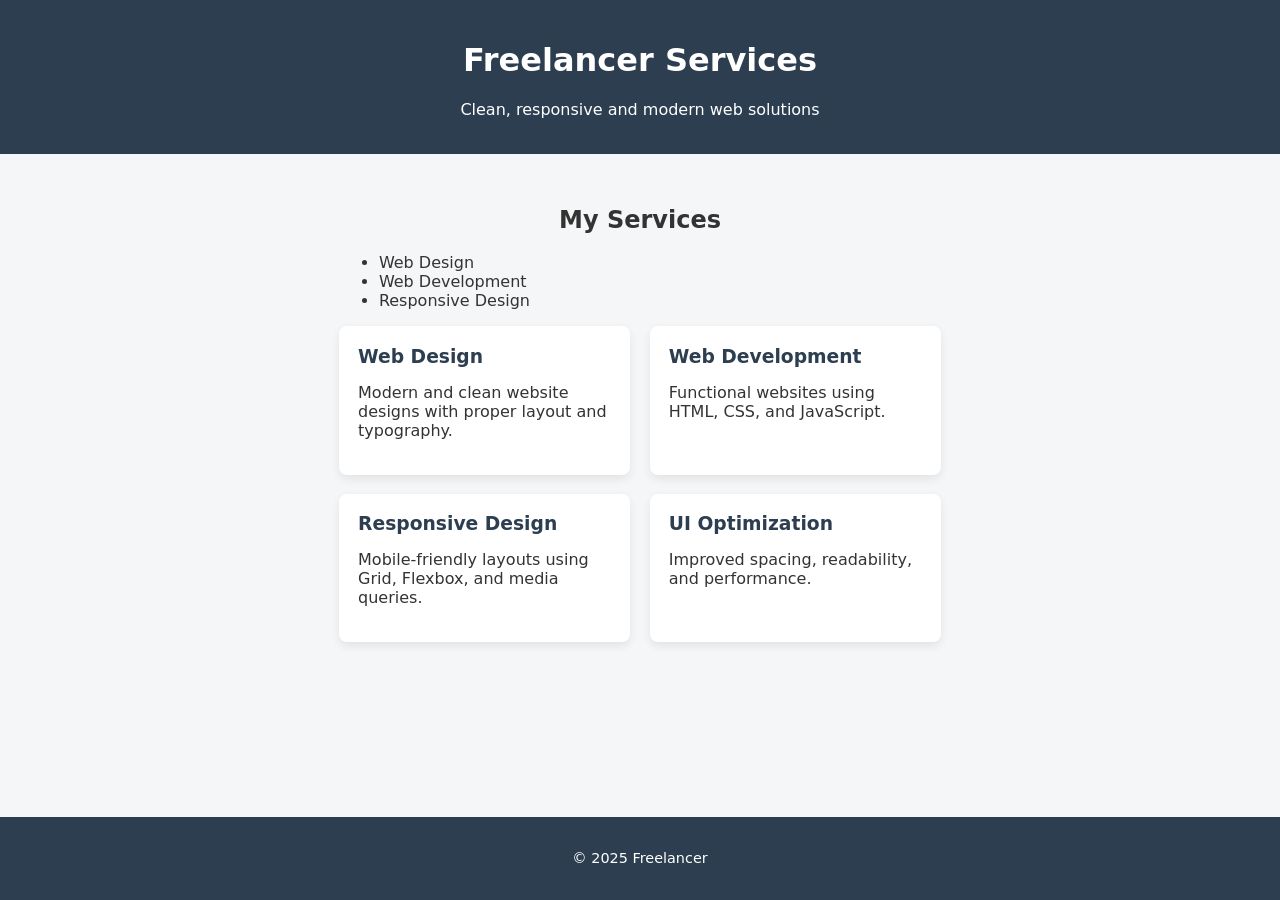
==== Skill.html @ e99123d9 "This is my HTML Skill Project" ====
<!DOCTYPE html>
<html lang="en">
<head>
    <meta charset="UTF-8">
    <title>Service List Page</title>
    <meta name="viewport" content="width=device-width, initial-scale=1.0">
    <link rel="stylesheet" href="Skill.css">
</head>
<body>

<header>
    <h1>Freelancer Services</h1>
    <p>Clean, responsive and modern web solutions</p>
</header>

<section>
    <h2>My Services</h2>

    <ul>
        <li>Web Design</li>
        <li>Web Development</li>
        <li>Responsive Design</li>
    </ul>

    <div class="services">
        <article class="card">
            <h3>Web Design</h3>
            <p>Modern and clean website designs with proper layout and typography.</p>
        </article>

        <article class="card">
            <h3>Web Development</h3>
            <p>Functional websites using HTML, CSS, and JavaScript.</p>
        </article>

        <article class="card">
            <h3>Responsive Design</h3>
            <p>Mobile-friendly layouts using Grid, Flexbox, and media queries.</p>
        </article>

        <article class="card">
            <h3>UI Optimization</h3>
            <p>Improved spacing, readability, and performance.</p>
        </article>
    </div>
</section>

<footer>
    <p>© 2025 Freelancer</p>
</footer>

</body>
</html>
---- Skill.css ----
/* Ensure full height */
html, body {
    height: 100%;
}

/* Layout */
body {
    font-family: system-ui, Arial, sans-serif;
    margin: 0;
    background: #f4f6f8;
    color: #333;

    display: flex;
    flex-direction: column;
}

/* Header & Footer */
header, footer {
    background: #2c3e50;
    color: #fff;
    text-align: center;
    padding: 1.2rem;
}

/* Main content */
section {
    flex: 1;
    max-width: 1000px;
    margin: auto;
    padding: 2rem 1rem;
}

/* Titles */
h2 {
    text-align: center;
    margin-bottom: 1.2rem;
}

/* Services grid */
.services {
    display: grid;
    grid-template-columns: repeat(auto-fit, minmax(220px, 1fr));
    gap: 1.2rem;
}

/* Cards */
.card {
    background: #fff;
    padding: 1.2rem;
    border-radius: 8px;
    box-shadow: 0 4px 10px rgba(0,0,0,.08);
    transition: transform .2s ease, box-shadow .2s ease;
}

.card:hover {
    transform: translateY(-4px);
    box-shadow: 0 6px 14px rgba(0,0,0,.12);
}

.card h3 {
    margin: 0 0 .4rem;
    color: #2c3e50;
}

/* Footer text */
footer {
    font-size: .9rem;
}
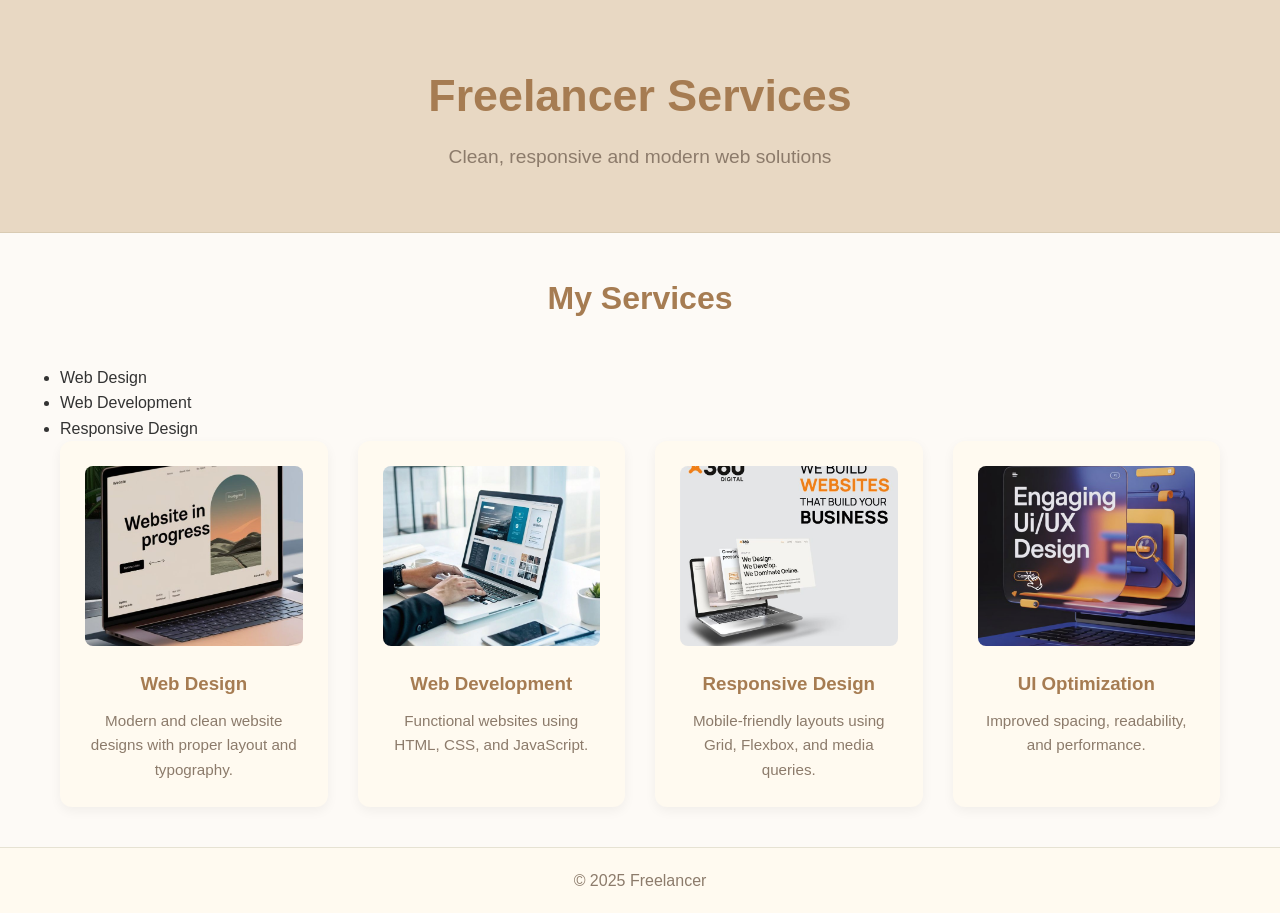
==== commit f7bc0c80: "This is my WEB DEV SKILL Project" ====
--- a/Skill.html
+++ b/Skill.html
@@ -15,8 +15,7 @@
 
 <section>
     <h2>My Services</h2>
-
-    <ul>
+       <ul>
         <li>Web Design</li>
         <li>Web Development</li>
         <li>Responsive Design</li>
@@ -24,21 +23,25 @@
 
     <div class="services">
         <article class="card">
+            <img src="Customized Web Design Services for Creative Portfolios.jpg" alt="Web Design">
             <h3>Web Design</h3>
             <p>Modern and clean website designs with proper layout and typography.</p>
         </article>
 
         <article class="card">
+            <img src="10 Stunning Portfolio Website Templates to Showcase Your Work Professionally.jpg" alt="Web Development">
             <h3>Web Development</h3>
             <p>Functional websites using HTML, CSS, and JavaScript.</p>
         </article>
 
         <article class="card">
+            <img src="We Build Websites that Build your Business.jpg" alt="Responsive Design">
             <h3>Responsive Design</h3>
             <p>Mobile-friendly layouts using Grid, Flexbox, and media queries.</p>
         </article>
 
         <article class="card">
+            <img src="Custom Figma UI_UX Designs for a Seamless User Experience.jpg" alt="UI Optimization">
             <h3>UI Optimization</h3>
             <p>Improved spacing, readability, and performance.</p>
         </article>
--- a/Skill.css
+++ b/Skill.css
@@ -1,68 +1,101 @@
-/* Ensure full height */
-html, body {
-    height: 100%;
+/* General Reset */
+* {
+    margin: 0;
+    padding: 0;
+    box-sizing: border-box;
+    font-family: 'Helvetica Neue', Arial, sans-serif;
 }
 
-/* Layout */
+/* Body */
 body {
-    font-family: system-ui, Arial, sans-serif;
-    margin: 0;
-    background: #f4f6f8;
+    line-height: 1.6;
+    background-color: #fdfaf6; /* soft ivory/beige */
     color: #333;
-
-    display: flex;
-    flex-direction: column;
 }
 
-/* Header & Footer */
-header, footer {
-    background: #2c3e50;
-    color: #fff;
+/* Header */
+header {
+    background-color: #e8d8c3; /* soft warm beige/taupe for contrast */
+    color: #a67c52; /* light brown heading text */
     text-align: center;
-    padding: 1.2rem;
+    padding: 60px 20px;
+    border-bottom: 1px solid #d9cbb3; /* subtle border */
 }
 
-/* Main content */
-section {
-    flex: 1;
-    max-width: 1000px;
-    margin: auto;
-    padding: 2rem 1rem;
+header h1 {
+    font-size: 2.8em;
+    margin-bottom: 10px;
+    font-weight: 800; /* bold heading */
+    color: #a67c52; /* light brown */
 }
 
-/* Titles */
-h2 {
+header p {
+    font-size: 1.2em;
+    color: #8c7b6b; /* muted warm gray */
+}
+
+/* Section */
+section {
+    max-width: 1200px;
+    margin: 40px auto;
+    padding: 0 20px;
+}
+
+section h2 {
     text-align: center;
-    margin-bottom: 1.2rem;
+    margin-bottom: 40px;
+    font-size: 2em;
+    font-weight: 700; /* bold */
+    color: #a67c52; /* light brown */
 }
 
 /* Services grid */
 .services {
     display: grid;
-    grid-template-columns: repeat(auto-fit, minmax(220px, 1fr));
-    gap: 1.2rem;
+    grid-template-columns: repeat(auto-fit, minmax(250px, 1fr));
+    gap: 30px;
 }
 
 /* Cards */
 .card {
-    background: #fff;
-    padding: 1.2rem;
+    background-color: #fffaf0; /* soft cream */
+    padding: 25px;
+    border-radius: 12px;
+    box-shadow: 0 4px 12px rgba(0,0,0,0.05);
+    text-align: center;
+    transition: transform 0.3s, box-shadow 0.3s;
+}
+
+.card img {
+    width: 100%;
+    height: 180px;
+    object-fit: cover;
     border-radius: 8px;
-    box-shadow: 0 4px 10px rgba(0,0,0,.08);
-    transition: transform .2s ease, box-shadow .2s ease;
+    margin-bottom: 15px;
+}
+
+.card h3 {
+    margin-bottom: 10px;
+    color: #a67c52; /* light brown */
+    font-weight: 700; /* bold */
+}
+
+.card p {
+    font-size: 0.95em;
+    color: #8c7b6b; /* muted warm gray */
 }
 
 .card:hover {
-    transform: translateY(-4px);
-    box-shadow: 0 6px 14px rgba(0,0,0,.12);
+    transform: translateY(-5px);
+    box-shadow: 0 8px 20px rgba(0,0,0,0.08);
 }
 
-.card h3 {
-    margin: 0 0 .4rem;
-    color: #2c3e50;
+/* Footer */
+footer {
+    text-align: center;
+    padding: 20px;
+    background-color: #fffaf0; /* matching card background */
+    color: #8c7b6b; /* muted warm gray */
+    border-top: 1px solid #e6e2d3;
+    margin-top: 40px;
 }
-
-/* Footer text */
-footer {
-    font-size: .9rem;
-}
